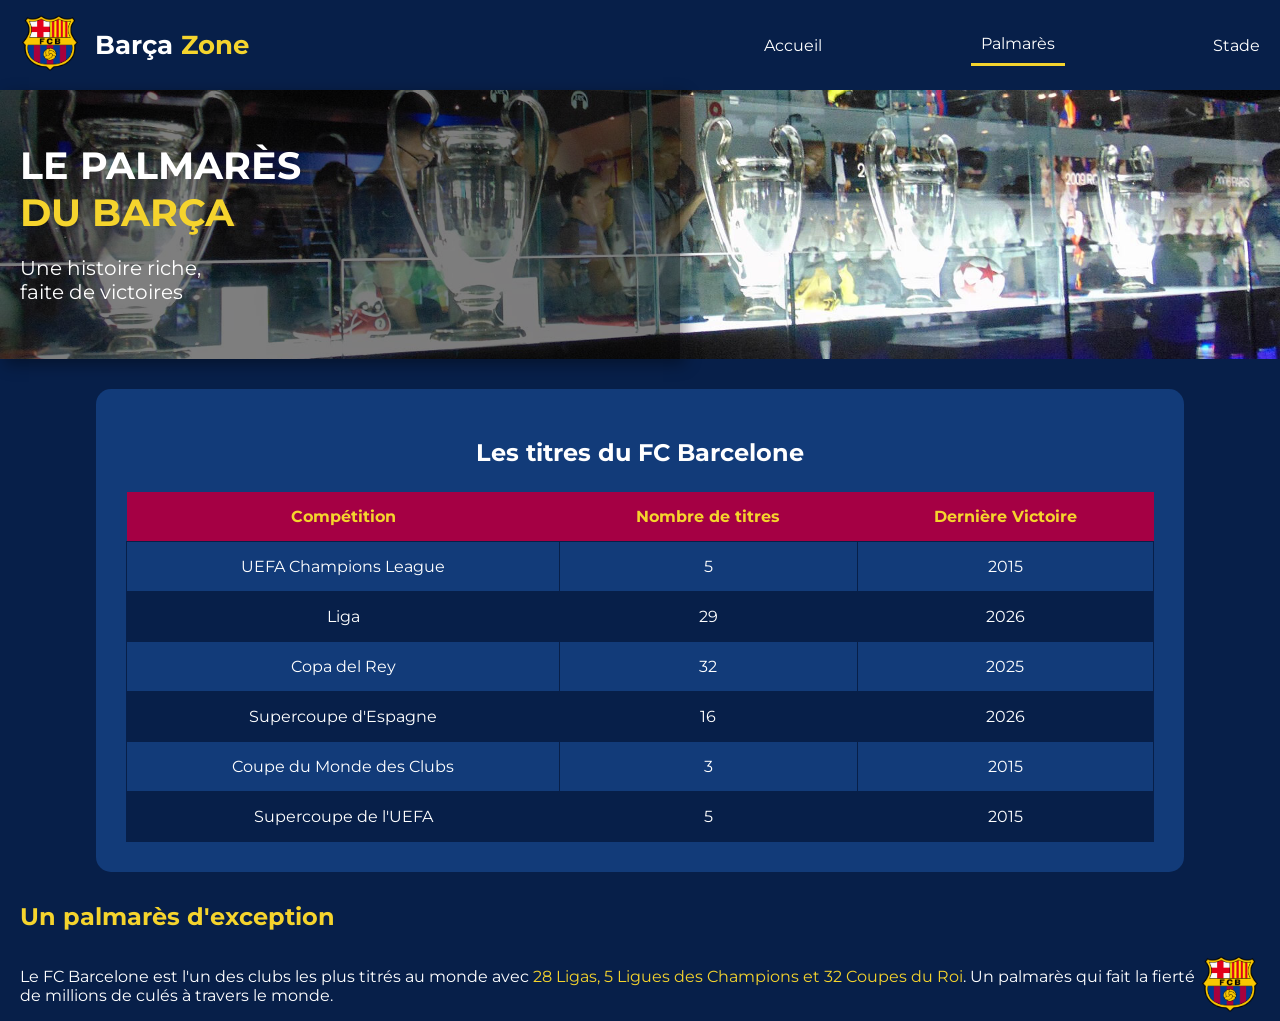
==== palmarès.html @ 0c81de7b "Add files via upload" ====
<!DOCTYPE html>
<html lang="en">
<head>
    <meta charset="UTF-8">
    <meta name="viewport" content="width=device-width, initial-scale=1.0">
    <link rel="stylesheet" href="index.css">
    <link rel="icon" href="images/ChatGPT Image 31 oct. 2026, 18_25_46.png">
    <title>Palmarès</title>
</head>
<body>
    <header>
        <nav>
            <div class="titre">
                <div>
                    <img src="images/ChatGPT Image 31 oct. 2026, 18_25_46.png" alt="Logo Fc Barcelone" class="logo">
                </div>
                <h1><div class="Barça">Barça</div> <div class="Zone">Zone</div></h1>
            </div>
            <div class="rubriques">
                <a href="index.html" class="rubrique-deco">Accueil</a>
                <a href="#" class="actuel">Palmarès</a>
                <a href="stade.html" class="rubrique-deco">Stade</a>
            </div>
        </nav>
    </header>
    <main class="palmarès-principal">
        <section class="palmarès-upper-part">
            <div class="palmarès-upper-left">
                <h1>
                    <div>LE PALMARÈS</div>
                    <div class="jaune">DU BARÇA</div>
                    <p>Une histoire riche, <br> faite de victoires</p>
                </h1>
            </div>
        </section>
        <section class="palmarès-mid-part">
            <h2>Les titres du FC Barcelone</h2>
            <table>
                <thead>
                    <tr>
                        <th>Compétition</th>
                        <th>Nombre de titres</th>
                        <th>Dernière Victoire</th>
                    </tr>
                </thead>

                <tbody>
                    <tr>
                        <div>
                            <td>UEFA Champions League</td>
                        </div>
                        <td>5</td>
                        <td>2015</td>
                    </tr>
                    <tr class="pair">
                        <div>
                            <td>Liga</td>
                        </div>
                        <td>29</td>
                        <td>2026</td>
                    </tr>
                    <tr>
                        <div>
                            <td>Copa del Rey</td>
                        </div>
                        <td>32</td>
                        <td>2025</td>
                    </tr>
                    <tr class="pair">
                        <div>
                            <td>Supercoupe d'Espagne</td>
                        </div>
                        <td>16</td>
                        <td>2026</td>
                    </tr>
                    <tr>
                        <div>
                            <td>Coupe du Monde des Clubs</td>
                        </div>
                        <td>3</td>
                        <td>2015</td>
                    </tr>
                    <tr class="pair">
                        <div>
                            <td>Supercoupe de l'UEFA</td>
                        </div>
                        <td>5</td>
                        <td>2015</td>
                    </tr>
                </tbody>
            </table>
        </section>
        <section class="palmarès-lower-part">
            <h2 class="jaune">Un palmarès d'exception</h2>
            <div class="palmarès-description">
                <div>
                    <p>Le FC Barcelone est l'un des clubs les plus titrés au monde avec <span class="jaune">28 Ligas, 5 Ligues des Champions et 32 Coupes du Roi</span>. Un palmarès qui fait la fierté de millions de culés à travers le monde.</p>
                </div>
                <div>
                    <img src="images/ChatGPT Image 31 oct. 2026, 18_25_46.png" alt="Barça" class="logo">
                </div>
            </div>
        </section>
    </main>
    
</body>
</html>
---- index.css ----
@import url('https://fonts.googleapis.com/css2?family=Montserrat:wght@400;500;600;700;800&display=swap');

body{
    margin: 0;
    font-family: 'Montserrat', sans-serif;
    color: white;
    background-color: #071F49;
    box-sizing: border-box;
}

h1{
    font-weight: 700;
}

h2{
    font-weight: 700;
}

p{
    font-weight: 400;
}

nav{
    min-height: 10vh;
    display: flex;
    flex-direction: row;
    justify-content: space-between;
    align-items: center;
    margin: auto 20px;
    
}

.titre{
    display: flex;
    align-items: center;
    gap: 15px;
}

.titre h1{
    display: flex;
    flex-direction: row;
    gap: 8px;
    margin: 0;
    font-size: 26px;
    font-weight: 700;
}

.Zone{
    color: #F5D42D;
}

.logo{
    width: 60px;
    height: 65px;
    object-fit: contain;
}

.rubriques{
    width: 40%;
    height: 100%;
    display: flex;
    justify-content: space-between;
    align-items: center;
}

.rubrique-deco{
    text-decoration: none;
    color: white;
}

.actuel{
    text-decoration: none;
    color: white;
    border-bottom: 3px solid #F5D42D;
    padding: 10px;
    transition: 0.3s;
}

.rubrique-deco:hover{
    color: #A50044;
}

.actuel:hover{
    color: #A50044;
}

.main-accueil{
    display: flex;
    flex-direction: column;
}

.upper-part{
    color: black;
    height: 50%;
    background-image: url("images/tim-roosjen-jLUSUUUbZeE-unsplash.jpg");
    background-size: cover;
    background-position: center;
    background-repeat: no-repeat;

}

.upper-left{
    width: 50%;
    padding: 20px;
    color: white;
    background-color: rgba(0, 0, 0, 0.5);
    box-shadow: 5px 5px 15px  rgba(0, 0, 0, 0.4);
}

.btn-decouvrir{
    display: inline-block;
    background-color: #F5D42D;
    color: #071F49;
    padding: 12px 25px;
    border-radius: 5px;
    text-decoration: none;
    font-size: 16px;
    font-weight: 700;
    transition: 0.3s;
}

.btn-decouvrir:hover{
    background-color: #A50044;
    color: white;
}

.lower-part{
    margin: auto 20px;
    display: flex;
    flex-direction: column;
}

.lower-part h2{
    padding-top: 20px;
}

.actu{
    display: flex;
    flex-direction: row;
    justify-content: space-between;
    padding-bottom: 20px;
    
    
    
}

.actu img{
    width: 280px;
    height: 160px;
    border-radius: 8px;
    transition: 0.3 ease;
    box-shadow: 0 4px 10px rgba(0, 0, 0, 0.3);
}

.actu div:hover{
    box-shadow: 0 8px 20px rgba(0, 0, 0, 0.5);
}

.palmarès-pricipal{
    display: flex;
    flex-direction: row;
}

.palmarès-upper-part{
    background-image: url(images/unnamed.jpg);
    background-size: cover;
    background-position: center;
    background-repeat: no-repeat;
}

.palmarès-upper-left{
    width: 50%;
    
}

.palmarès-mid-part{
    width: 85%;
    margin: 30px auto;
    background-color: #123B79;
    padding: 30px;
    border-radius: 15px;
    box-sizing: border-box;
}

.palmarès-mid-part h2{
    text-align: center;
    margin-bottom: 25px;
}

.palmarès-mid-part table{
    width: 100%;
    border-collapse: collapse;
    text-align: center;
}

th{
    background-color: #A50044;
    color: #F5D42D;
    padding: 15px;
}

td{
    background-color: #123B79;
    padding: 15px;
    border: 1px solid #071F49;
}

tr:hover td{
    background-color: #A50044;
    transition: 0.3s;
}

tbody tr:nth-child(even) td{
    background-color: #071F49;
}

tbody tr:hover td{
    background-color: #A50044;
    transition: 0.3s;
}

.palmarès-lower-part{
    height: 10vh;
    margin: 20px;
}


.palmarès-description{
    display: flex;
    flex-direction: row;
    justify-content: space-between;
    border-radius: 12px;
    
}

.palmarès-upper-left{
    display: flex;
    padding: 20px;
    width: 50%;
    flex-direction: column;
    background-color: rgba(0, 0, 0, 0.5);
    box-shadow: 5px 5px 15px  rgba(0, 0, 0, 0.4);

}

.palmarès-upper-left h1{
    font-size: 38px;
    font-weight: 700;
    margin-bottom: 15px;
}

.palmarès-upper-left p{
    font-size: 20px;
    font-weight: 400;
}

.jaune{
    color: #F5D42D;
}

.presentation-stade{
    display: grid;
    grid-template-columns: 1fr 1fr;
    align-items: center;
    background-color: #123B79;
}

.presentation-stade img{
    width: 100%;
    height: 100%;
}

.texte-stade{
    padding: 25px;
}

.infos-stade{
    display: grid;
    grid-template-columns: 1fr 1fr;
    align-items: center;
    gap: 30px;
    padding: 30px;
    background-color: white;
    color: #071F49;
}

.infos-stade img{
    width: 100%;
    height: 100%;
}

.legende-stade{
    display: grid;
    grid-template-columns: 1fr 1fr;
    align-items: center;
    gap: 30px;
    padding: 50px;
    background-color: #071F49;
    color: white;
}

.texte-legende{
    padding: 20px;
}

.texte-legende h2{
    color: #F5D42D;
    font-size: 28px;
}

.texte-legende p{
    font-size: 16px;
    line-height: 1.6;
}

.mes-que-un-club{
    background-color: #123B79;
    text-align: center;
    padding: 60px 20px;
    border: 3px solid #A50044;
}

.mes-que-un-club h2{
    color: #F5D42D;
    font-size: 30px;
}

.mes-que-un-club p{
    font-size: 20px;
}

.mes-que-un-club span{
    color: #F5D42D;
    font-weight: bold;
}

.formulaire{
    background-color: #071F49;
    padding: 40px;
    text-align: center;
    color: white;
}

.formulaire h2{
    color: #F5D42D;
    font-size: 28px;
}

.formulaire p{
    margin-bottom: 25px;
}

form{
    width: 60%;
    margin: auto;
    display: flex;
    flex-direction: column;
    gap: 12px;
    text-align: left;
}

label{
    font-weight: bold;
}

input, textarea{
    padding: 12px;
    border: none;
    border-radius: 5px;
}

textarea{
    height: 120px;
}

button{
    background-color: #F5D42D;
    color: #071F49;
    padding: 12px;
    border: none;
    border-radius: 5px;
    font-weight: bold;
}

.formulaire button:hover{
    background-color: #A50044;
    color: white;
}
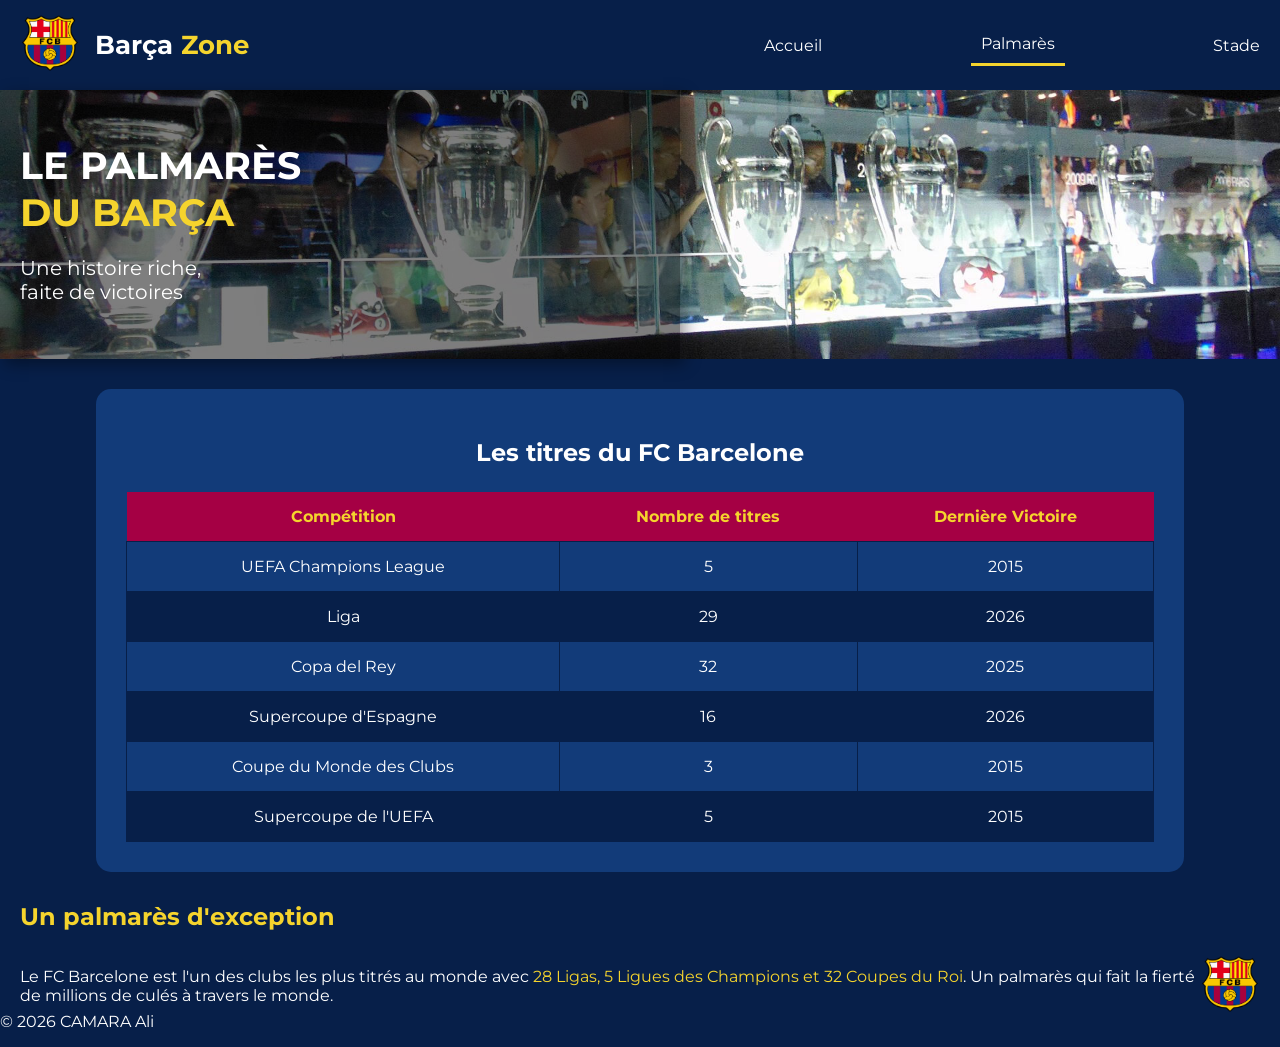
==== commit 2292670c: "Update palmarès.html" ====
--- a/palmarès.html
+++ b/palmarès.html
@@ -102,6 +102,11 @@
             </div>
         </section>
     </main>
+    <footer>
+        <p>
+            © 2026 CAMARA Ali
+        </p>
+    </footer>
     
 </body>
-</html>+</html>
